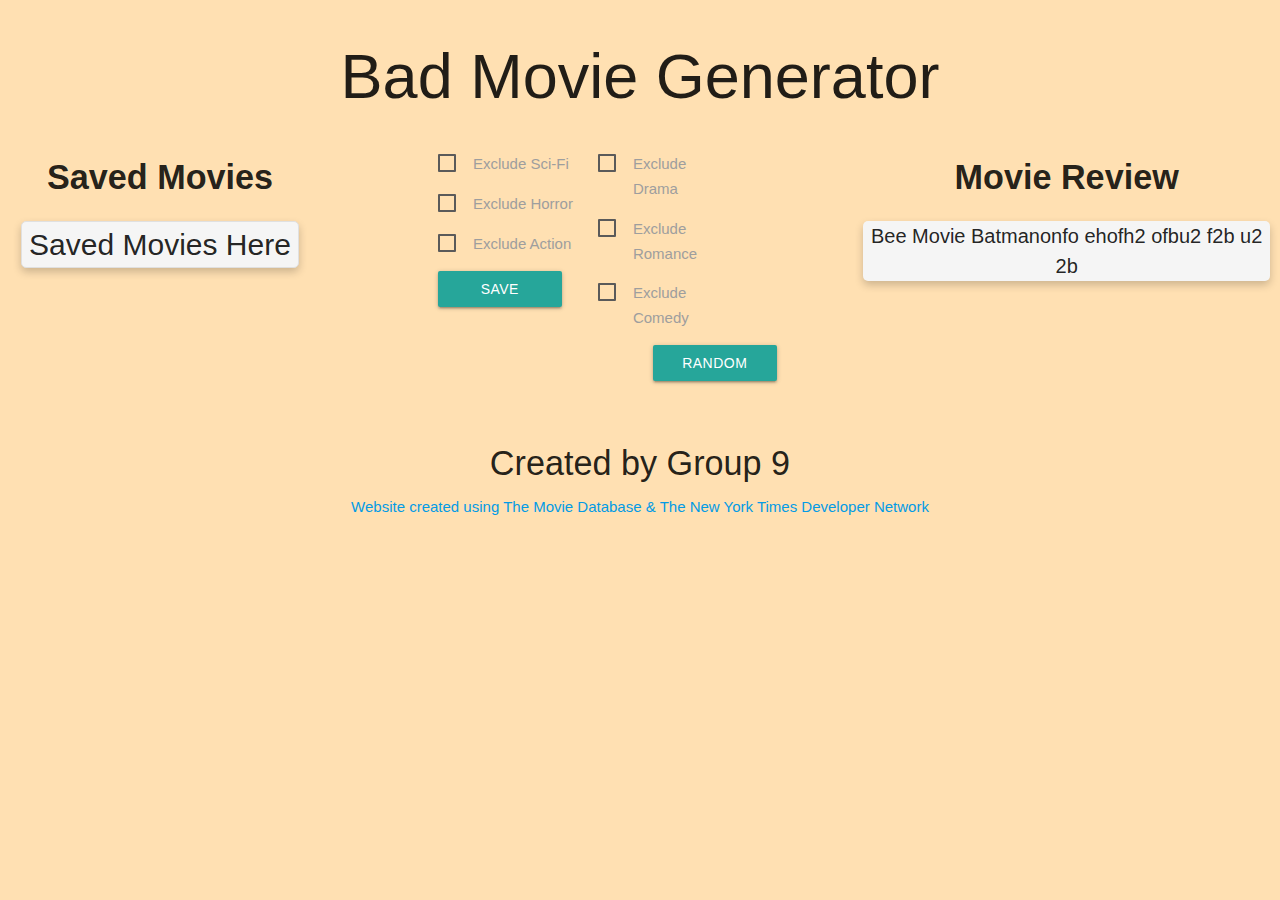
==== index.html @ b102a54b "html and css updates" ====
<!DOCTYPE html>
<html lang="en">
  <head>
    <meta charset="UTF-8" />
    <meta http-equiv="X-UA-Compatible" content="IE=edge" />
    <meta name="viewport" content="width=device-width, initial-scale=1.0" />
    <link rel="stylesheet" href="https://cdnjs.cloudflare.com/ajax/libs/materialize/1.0.0/css/materialize.min.css">
    <link rel="stylesheet" href="assets/css/style.css" />

    <title>Bad Movie Generator</title>

  </head>

    <body class="orange lighten-4">
        <div id="header" class="row">
            <h1 class="center">Bad Movie Generator</h1>
        </div>

        <div id="main-container" class="row s12">
            <div id="saved-container" class="col s3 purple-lighten-3">
                <h4 id="saved-header" class="container-head">Saved Movies</h4>
                    <ul id="savedList" class="collection">
                        Saved Movies Here
                    </ul>
            </div>

            <div class="col s1"></div>
 
            <div id="" class="col s3">
                <div class="row">
                    <div class="col s6">
                        <form class="preferences" id="prefs-1" action="#">
                            <p>
                                <label>
                                    <input type="checkbox" id="Sci-fi"/>
                                    <span>Exclude Sci-Fi</span>
                                </label>
                            </p>
                            <p>
                                <label>
                                    <input type="checkbox" id="Horror" />
                                    <span>Exclude Horror</span>
                                </label>
                            </p>
                            <p>
                                <label>
                                    <input type="checkbox" id="Action"/>
                                    <span>Exclude Action</span>
                                </label>
                            </p>
                        </form>
                        <a id="saveBtn" class="waves-effect waves-light btn">Save</a>
                    </div>
                    <div class="col s6">
                        <form class="preferences" id="prefs-2" action="#">
                            <p>
                                <label>
                                    <input type="checkbox" id="Drama"/>
                                    <span>Exclude Drama</span>
                                    </label>
                            </p>
                            <p>
                                <label>
                                    <input type="checkbox" id="Romance"/>
                                    <span>Exclude Romance</span>
                                </label>
                            </p>
                            <p>
                                <label>
                                    <input type="checkbox" id="Comedy"/>
                                    <span>Exclude Comedy</span>
                                </label>
                            </p>
                        </form>
                        <a id="generateBtn" class="waves-effect waves-light btn">Random Movie!</a>
                    </div>
                </div>
                <div id="main-display" class="row">
                    <div id="poster-display" class="col s6"></div>
                    <div id="title-display" class="col s6"></div>
                </div>
            </div>

            <div class="col s1"></div>

            <div class="review-container">
                <div id="review-container" class="">
                    <h4 id="review-header" class="container-head">Movie Review</h4>
                        <ul id="reviewList" class="">
                            Bee Movie
                            Batmanonfo ehofh2 ofbu2 f2b u2 2b
                        </ul>
                </div>
            </div>
        </div>
        </div>

        <footer class="purple-lighten-3">
            <h4>Created by Group 9</h4>
            <a>Website created using </a>
                <a href="https://www.themoviedb.org/?language=en-US" target="_blank" >The Movie Database </a>  
                <a>& </a> 
                <a href="https://developer.nytimes.com/" target="_blank">The New York Times Developer Network </a>
        </footer>


        <script src="https://code.jquery.com/jquery-3.6.0.min.js" integrity="sha256-/xUj+3OJU5yExlq6GSYGSHk7tPXikynS7ogEvDej/m4=" crossorigin="anonymous"></script>
        <script src="https://cdnjs.cloudflare.com/ajax/libs/materialize/1.0.0/js/materialize.min.js"></script>
        <script src="./assets/js/script.js"></script>
        <script src="./assets/js/localstorage.js"></script>
    </body>
---- assets/css/style.css ----
body {
    height:100%;
}

#header {
    text-align: center;
    width: 100%;
    margin: 0;
    font-size: 25px;
}

/* Saved Movies Container Start */
#saved-header {
    text-align: center;
    font-family: 'Trebuchet MS', 'Lucida Sans Unicode', 'Lucida Grande', 'Lucida Sans', Arial, sans-serif;
    font-weight: bold;
}

#savedList {
    box-shadow: 0 4px 8px 0 rgba(0,0,0,0.2);
    transition: 0.3s;
    border-radius: 5px;
    font-size: 30px;
    background-color: whitesmoke;
    margin: 10px;
    text-align: center;
    position: flex;
    font-family: 'Trebuchet MS', 'Lucida Sans Unicode', 'Lucida Grande', 'Lucida Sans', Arial, sans-serif;
}

#saved-container {
    display: flex;
    flex-direction: column;
}
/* Saved Movies Container End*/

/* Review Container */
#review-header {
    text-align: center;
    font-family: 'Trebuchet MS', 'Lucida Sans Unicode', 'Lucida Grande', 'Lucida Sans', Arial, sans-serif;
    font-weight: bold;
}

#reviewList {
    box-shadow: 0 4px 8px 0 rgba(0,0,0,0.2);
    transition: 0.3s;
    border-radius: 5px;
    font-size: 20px;
    background-color: whitesmoke;
    margin: 10px;
    text-align: center;
    position: flex;
    font-family: 'Trebuchet MS', 'Lucida Sans Unicode', 'Lucida Grande', 'Lucida Sans', Arial, sans-serif;
}

#review-container {
    display: flex;
    flex-direction: column;
}
/* Review Container End*/

#clearBtn {
    background-color: lightgreen;
    color: white;
    text-align: center;
}

.btn {
    width: 90%;
}

#generateBtn {
    position: relative;
    left: 40%;
    display: flex;
}

#poster-URL {
    width: 90%;
}

#quoteBox {

    border: 2px dashed black;
    display: flex;
    position: relative;
}

li {
    font-size: 25px;
}

footer {
    width: 100%;
    height: 30%;
    bottom: 0;
    text-align: center;
}

#tmdb-logo {
    height: 20px;

}
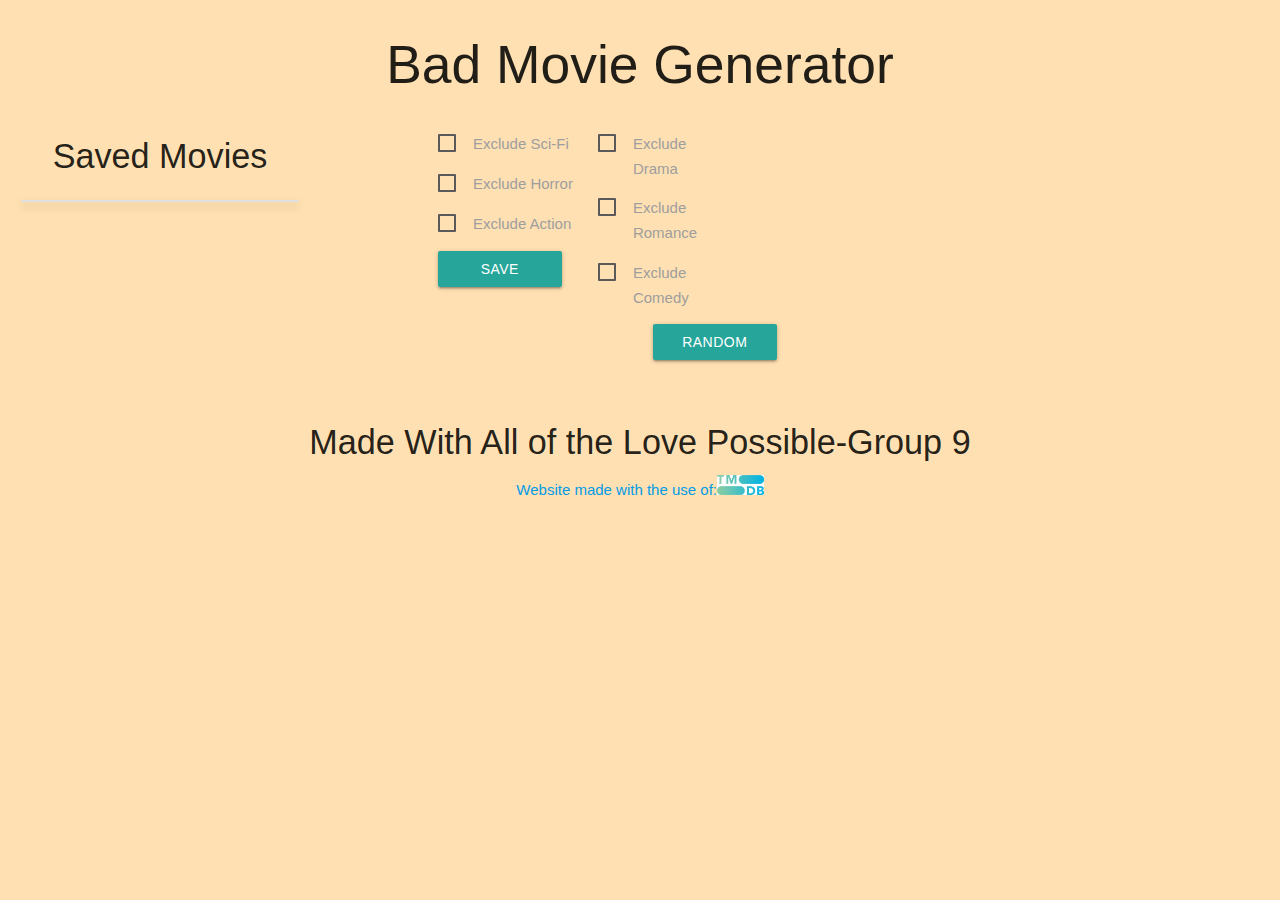
==== commit 33c186af: "re-wrote README" ====
--- a/index.html
+++ b/index.html
@@ -7,21 +7,19 @@
     <link rel="stylesheet" href="https://cdnjs.cloudflare.com/ajax/libs/materialize/1.0.0/css/materialize.min.css">
     <link rel="stylesheet" href="assets/css/style.css" />
 
-    <title>Bad Movie Generator</title>
+    <title>Can You Finish This?</title>
 
   </head>
 
     <body class="orange lighten-4">
         <div id="header" class="row">
-            <h1 class="center">Bad Movie Generator</h1>
+            <h2 class="center">Bad Movie Generator</h2>
         </div>
 
         <div id="main-container" class="row s12">
             <div id="saved-container" class="col s3 purple-lighten-3">
-                <h4 id="saved-header" class="container-head">Saved Movies</h4>
-                    <ul id="savedList" class="collection">
-                        Saved Movies Here
-                    </ul>
+                <h4 class="center">Saved Movies</h4>
+                <ul id="savedList" class="collection"></ul>
             </div>
 
             <div class="col s1"></div>
@@ -83,24 +81,18 @@
 
             <div class="col s1"></div>
 
-            <div class="review-container">
-                <div id="review-container" class="">
-                    <h4 id="review-header" class="container-head">Movie Review</h4>
-                        <ul id="reviewList" class="">
-                            Bee Movie
-                            Batmanonfo ehofh2 ofbu2 f2b u2 2b
-                        </ul>
+            <div class="col s3">
+                <div id="quote-area" class="">
+                    
                 </div>
             </div>
         </div>
         </div>
 
         <footer class="purple-lighten-3">
-            <h4>Created by Group 9</h4>
-            <a>Website created using </a>
-                <a href="https://www.themoviedb.org/?language=en-US" target="_blank" >The Movie Database </a>  
-                <a>& </a> 
-                <a href="https://developer.nytimes.com/" target="_blank">The New York Times Developer Network </a>
+            <h4>Made With All of the Love Possible-Group 9</h4>
+            <a href="https://www.themoviedb.org/">Website made with the use of:<img src="assets/images/tmdb-logo.jpg" id="tmdb-logo" alt="The Movie Database Logo" href="https://www.themoviedb.org/"></a>
+            
         </footer>
 
 
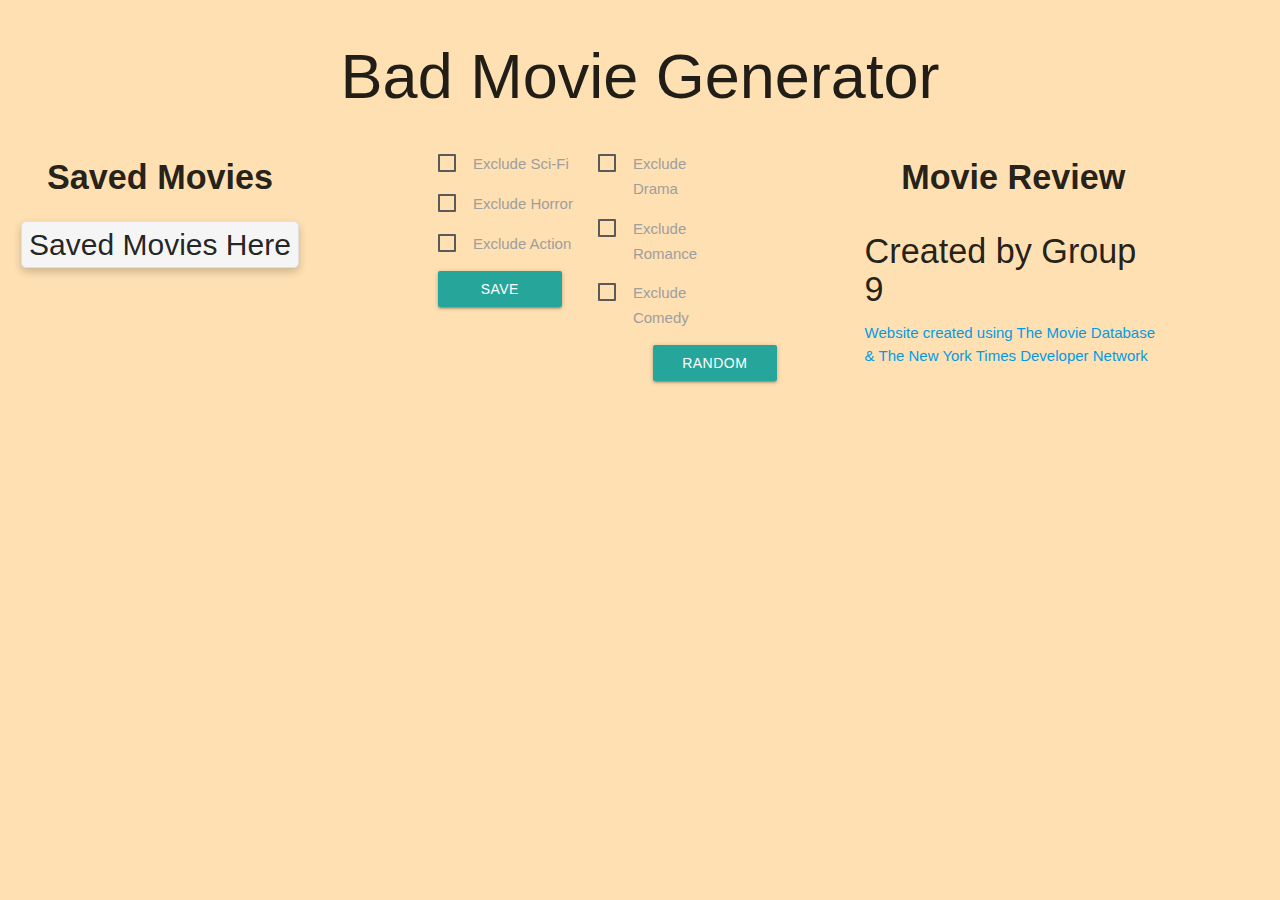
==== commit 227e542f: "Merge branch 'main' into johnson-branch" ====
--- a/index.html
+++ b/index.html
@@ -7,19 +7,21 @@
     <link rel="stylesheet" href="https://cdnjs.cloudflare.com/ajax/libs/materialize/1.0.0/css/materialize.min.css">
     <link rel="stylesheet" href="assets/css/style.css" />
 
-    <title>Can You Finish This?</title>
+    <title>Bad Movie Generator</title>
 
   </head>
 
     <body class="orange lighten-4">
         <div id="header" class="row">
-            <h2 class="center">Bad Movie Generator</h2>
+            <h1 class="center">Bad Movie Generator</h1>
         </div>
 
         <div id="main-container" class="row s12">
             <div id="saved-container" class="col s3 purple-lighten-3">
-                <h4 class="center">Saved Movies</h4>
-                <ul id="savedList" class="collection"></ul>
+                <h4 id="saved-header" class="container-head">Saved Movies</h4>
+                    <ul id="savedList" class="collection">
+                        Saved Movies Here
+                    </ul>
             </div>
 
             <div class="col s1"></div>
@@ -82,17 +84,24 @@
             <div class="col s1"></div>
 
             <div class="col s3">
-                <div id="quote-area" class="">
-                    
+                <div id="review-container" class="">
+                    <h4 id="review-header" class="container-head">Movie Review</h4>
+                    <div id="quote-area>
+                    </div>
+
                 </div>
             </div>
         </div>
         </div>
 
         <footer class="purple-lighten-3">
-            <h4>Made With All of the Love Possible-Group 9</h4>
-            <a href="https://www.themoviedb.org/">Website made with the use of:<img src="assets/images/tmdb-logo.jpg" id="tmdb-logo" alt="The Movie Database Logo" href="https://www.themoviedb.org/"></a>
-            
+
+            <h4>Created by Group 9</h4>
+            <a>Website created using </a>
+                <a href="https://www.themoviedb.org/?language=en-US" target="_blank" >The Movie Database </a>  
+                <a>& </a> 
+                <a href="https://developer.nytimes.com/" target="_blank">The New York Times Developer Network </a>
+
         </footer>
 
 
--- a/assets/css/style.css
+++ b/assets/css/style.css
@@ -80,7 +80,6 @@
 }
 
 #quoteBox {
-
     border: 2px dashed black;
     display: flex;
     position: relative;
@@ -99,5 +98,4 @@
 
 #tmdb-logo {
     height: 20px;
-
 }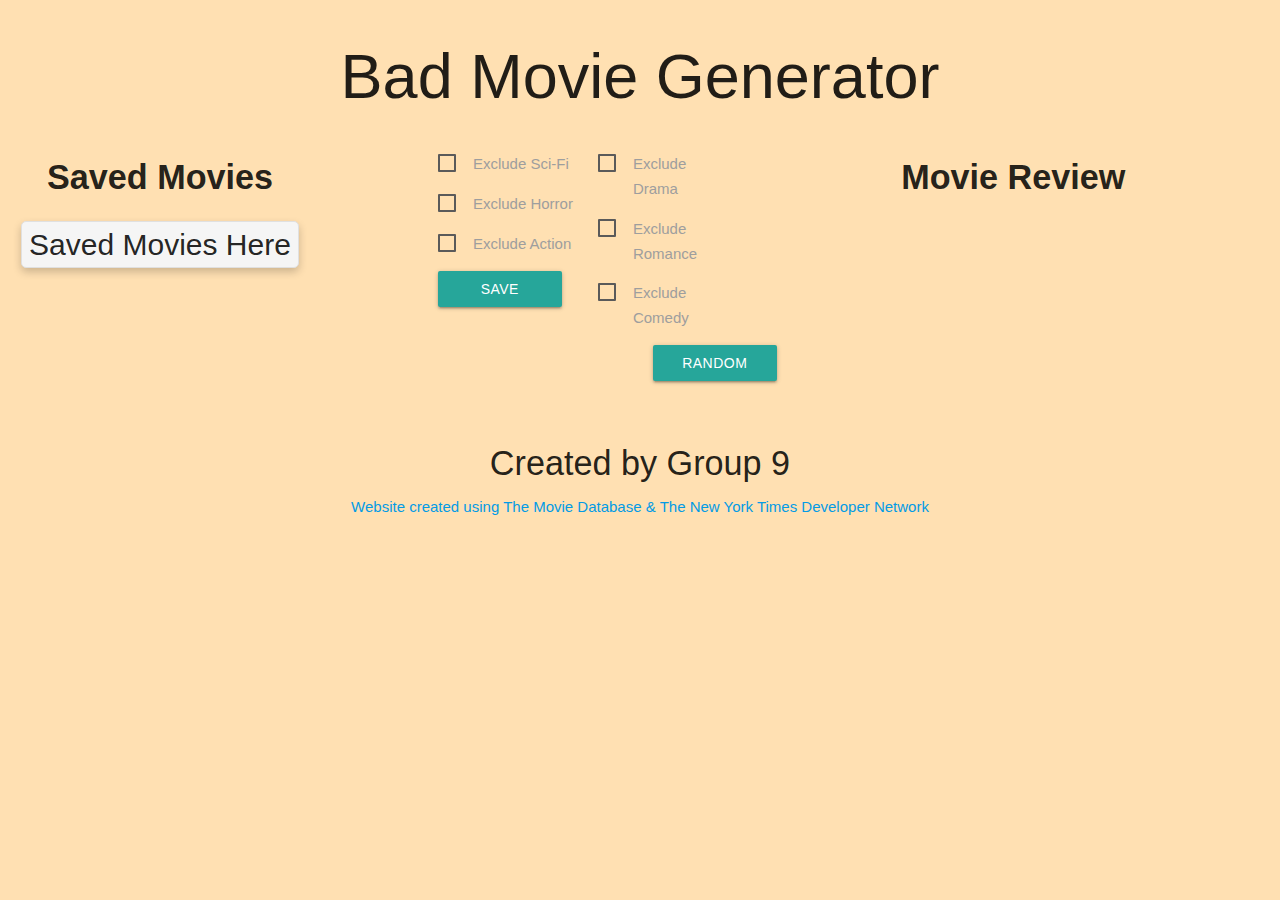
==== commit d0cd0e12: "Update index.html" ====
--- a/index.html
+++ b/index.html
@@ -86,7 +86,7 @@
             <div class="col s3">
                 <div id="review-container" class="">
                     <h4 id="review-header" class="container-head">Movie Review</h4>
-                    <div id="quote-area>
+                    <div id="quote-area">
                     </div>
 
                 </div>
@@ -109,4 +109,4 @@
         <script src="https://cdnjs.cloudflare.com/ajax/libs/materialize/1.0.0/js/materialize.min.js"></script>
         <script src="./assets/js/script.js"></script>
         <script src="./assets/js/localstorage.js"></script>
-    </body>+    </body>
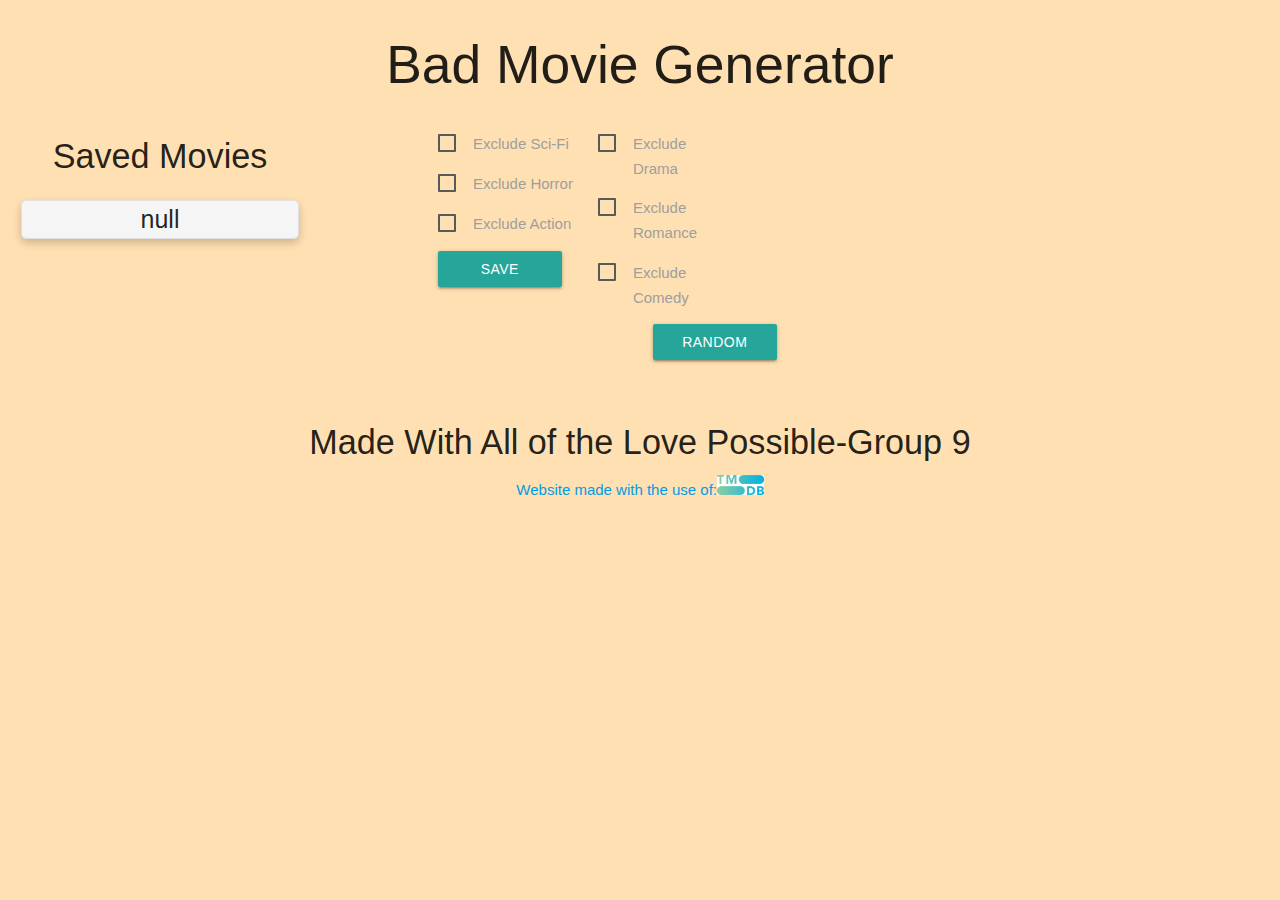
==== commit 6591b49b: "localStorage" ====
--- a/index.html
+++ b/index.html
@@ -13,15 +13,13 @@
 
     <body class="orange lighten-4">
         <div id="header" class="row">
-            <h1 class="center">Bad Movie Generator</h1>
+            <h2 class="center">Bad Movie Generator</h2>
         </div>
 
         <div id="main-container" class="row s12">
             <div id="saved-container" class="col s3 purple-lighten-3">
-                <h4 id="saved-header" class="container-head">Saved Movies</h4>
-                    <ul id="savedList" class="collection">
-                        Saved Movies Here
-                    </ul>
+                <h4 class="center">Saved Movies</h4>
+                <ul id="savedList" class="collection"></ul>
             </div>
 
             <div class="col s1"></div>
@@ -84,29 +82,22 @@
             <div class="col s1"></div>
 
             <div class="col s3">
-                <div id="review-container" class="">
-                    <h4 id="review-header" class="container-head">Movie Review</h4>
-                    <div id="quote-area">
-                    </div>
-
+                <div id="quote-area" class="">
+                    
                 </div>
             </div>
         </div>
         </div>
 
         <footer class="purple-lighten-3">
-
-            <h4>Created by Group 9</h4>
-            <a>Website created using </a>
-                <a href="https://www.themoviedb.org/?language=en-US" target="_blank" >The Movie Database </a>  
-                <a>& </a> 
-                <a href="https://developer.nytimes.com/" target="_blank">The New York Times Developer Network </a>
-
+            <h4>Made With All of the Love Possible-Group 9</h4>
+            <a href="https://www.themoviedb.org/">Website made with the use of:<img src="assets/images/tmdb-logo.jpg" id="tmdb-logo" alt="The Movie Database Logo"></a>
+            
         </footer>
 
 
         <script src="https://code.jquery.com/jquery-3.6.0.min.js" integrity="sha256-/xUj+3OJU5yExlq6GSYGSHk7tPXikynS7ogEvDej/m4=" crossorigin="anonymous"></script>
         <script src="https://cdnjs.cloudflare.com/ajax/libs/materialize/1.0.0/js/materialize.min.js"></script>
         <script src="./assets/js/script.js"></script>
-        <script src="./assets/js/localstorage.js"></script>
-    </body>
+        <!-- <script src="./assets/js/localstorage.js"></script> -->
+    </body>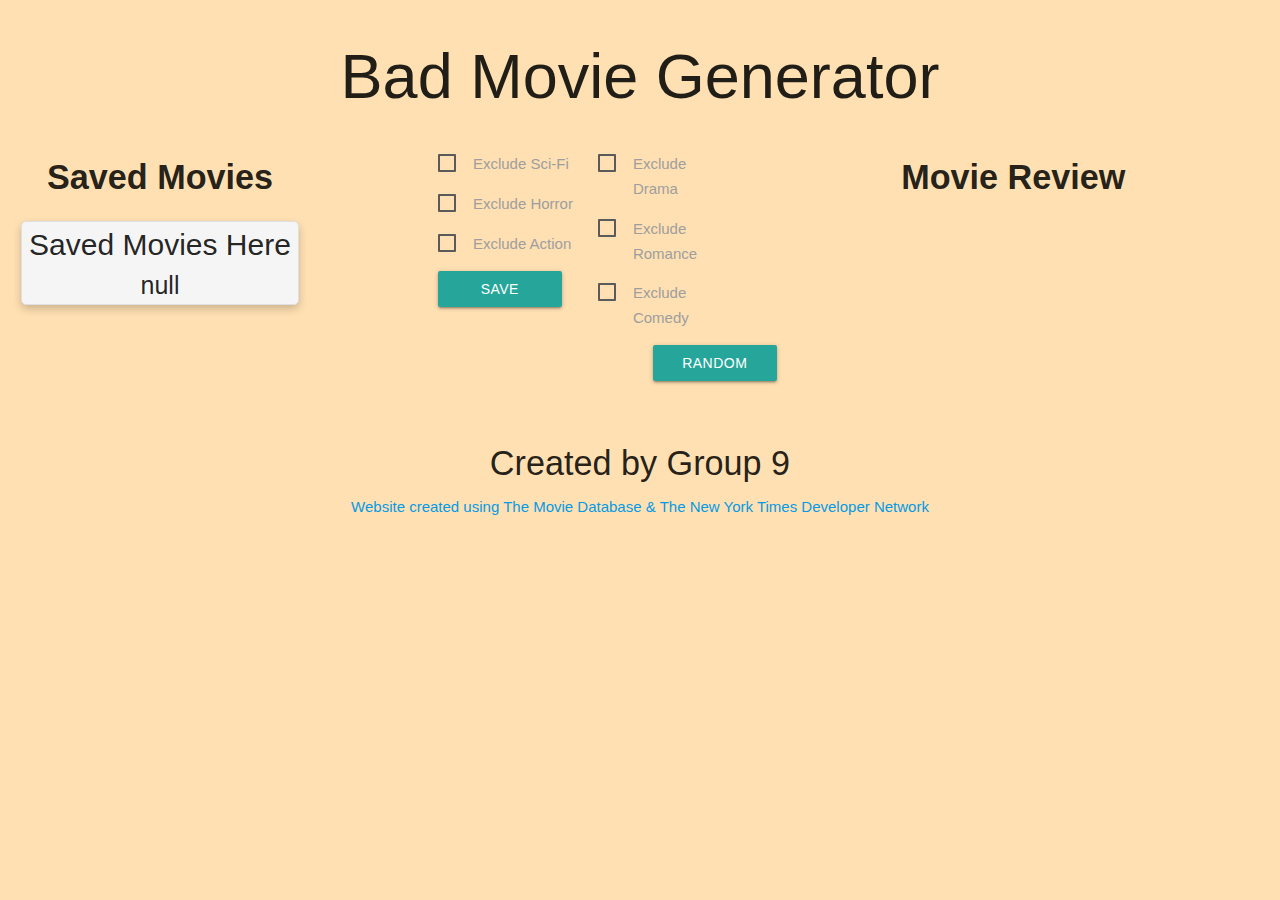
==== commit 7e816b6b: "Merge branch 'main' into localStorageSaved" ====
--- a/index.html
+++ b/index.html
@@ -13,13 +13,15 @@
 
     <body class="orange lighten-4">
         <div id="header" class="row">
-            <h2 class="center">Bad Movie Generator</h2>
+            <h1 class="center">Bad Movie Generator</h1>
         </div>
 
         <div id="main-container" class="row s12">
             <div id="saved-container" class="col s3 purple-lighten-3">
-                <h4 class="center">Saved Movies</h4>
-                <ul id="savedList" class="collection"></ul>
+                <h4 id="saved-header" class="container-head">Saved Movies</h4>
+                    <ul id="savedList" class="collection">
+                        Saved Movies Here
+                    </ul>
             </div>
 
             <div class="col s1"></div>
@@ -82,22 +84,30 @@
             <div class="col s1"></div>
 
             <div class="col s3">
-                <div id="quote-area" class="">
-                    
+                <div id="review-container" class="">
+                    <h4 id="review-header" class="container-head">Movie Review</h4>
+                    <div id="quote-area">
+                    </div>
+
                 </div>
             </div>
         </div>
         </div>
 
         <footer class="purple-lighten-3">
-            <h4>Made With All of the Love Possible-Group 9</h4>
-            <a href="https://www.themoviedb.org/">Website made with the use of:<img src="assets/images/tmdb-logo.jpg" id="tmdb-logo" alt="The Movie Database Logo"></a>
-            
+
+            <h4>Created by Group 9</h4>
+            <a>Website created using </a>
+                <a href="https://www.themoviedb.org/?language=en-US" target="_blank" >The Movie Database </a>  
+                <a>& </a> 
+                <a href="https://developer.nytimes.com/" target="_blank">The New York Times Developer Network </a>
+
         </footer>
 
 
         <script src="https://code.jquery.com/jquery-3.6.0.min.js" integrity="sha256-/xUj+3OJU5yExlq6GSYGSHk7tPXikynS7ogEvDej/m4=" crossorigin="anonymous"></script>
         <script src="https://cdnjs.cloudflare.com/ajax/libs/materialize/1.0.0/js/materialize.min.js"></script>
         <script src="./assets/js/script.js"></script>
+
         <!-- <script src="./assets/js/localstorage.js"></script> -->
-    </body>+    </body>
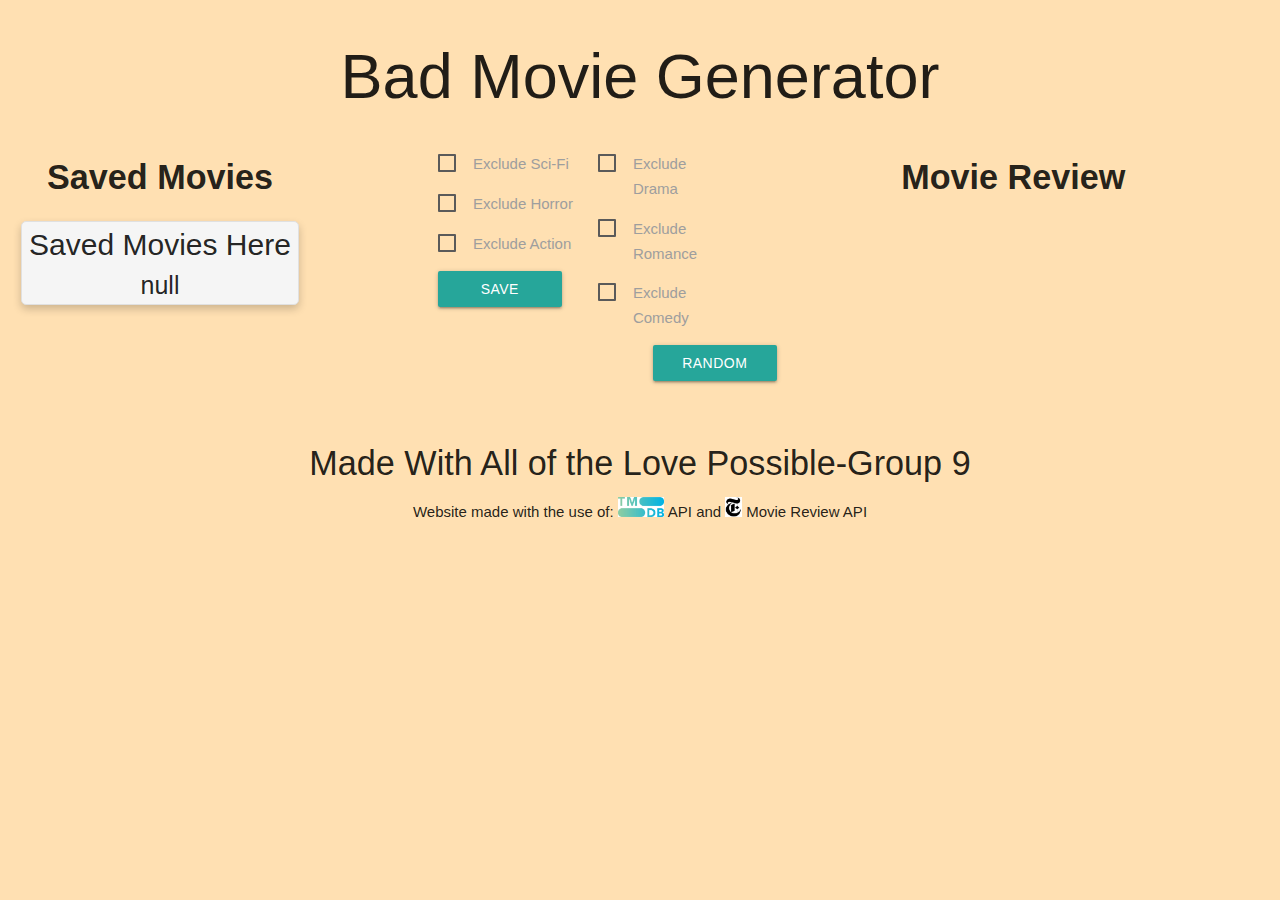
==== commit bce58692: "added image to README + logos to footer" ====
--- a/index.html
+++ b/index.html
@@ -7,7 +7,7 @@
     <link rel="stylesheet" href="https://cdnjs.cloudflare.com/ajax/libs/materialize/1.0.0/css/materialize.min.css">
     <link rel="stylesheet" href="assets/css/style.css" />
 
-    <title>Bad Movie Generator</title>
+    <title>Can You Finish This?</title>
 
   </head>
 
@@ -95,13 +95,11 @@
         </div>
 
         <footer class="purple-lighten-3">
-
-            <h4>Created by Group 9</h4>
-            <a>Website created using </a>
-                <a href="https://www.themoviedb.org/?language=en-US" target="_blank" >The Movie Database </a>  
-                <a>& </a> 
-                <a href="https://developer.nytimes.com/" target="_blank">The New York Times Developer Network </a>
-
+            <h4>Made With All of the Love Possible-Group 9</h4>
+            <p> Website made with the use of:
+                <img src="assets/images/tmdb-logo.jpg" alt="The Movie Database Logo" href="https://www.themoviedb.org" class="logo"> API and
+                <img src="assets/images/NYT-logo.jpg" alt="The New York Times Logo" href="https://developer.nytimes.com/docs/movie-reviews-api/1/overview" class="logo"> Movie Review API
+            </p>
         </footer>
 
 
--- a/assets/css/style.css
+++ b/assets/css/style.css
@@ -96,6 +96,6 @@
     text-align: center;
 }
 
-#tmdb-logo {
+.logo {
     height: 20px;
 }